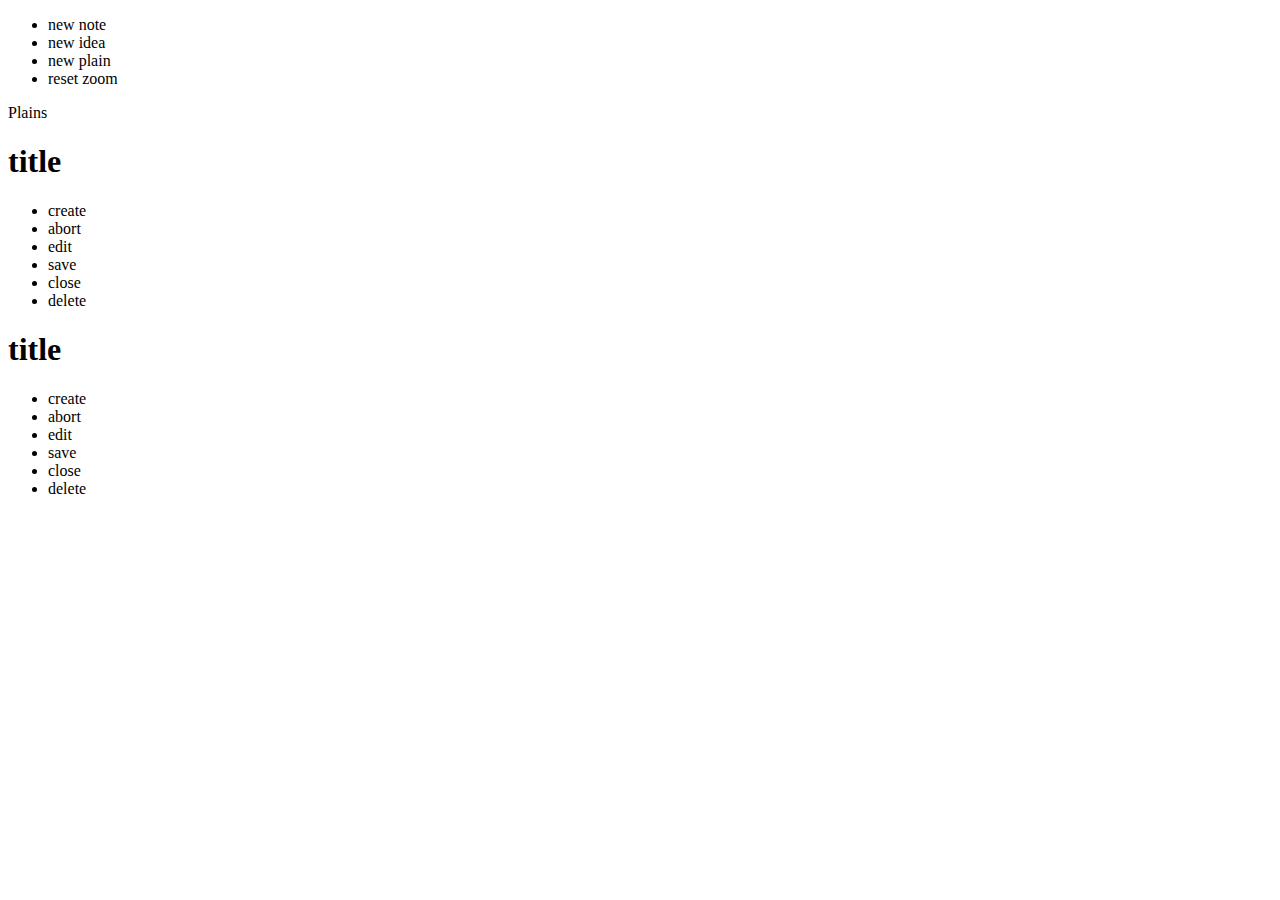
==== public/index.html @ 1b3aac82 "The REST API is now accessed with a relative path instead of an absolute one." ====
<!DOCTYPE html>
<html lang="en">
<head>
	<meta charset="utf-8">
	<title>Plain</title>
	<link rel="stylesheet" href="/styles/pastel.css" type="text/css" />
	<script src="scripts/jquery-1.6.2.min.js"></script>
	<script src="scripts/plain.js"></script>
</head>
<body class="movable">

<nav>
	<ul>
		<li class="new note" data-type="note" title="New note">new note</li>
		<li class="new idea" data-type="idea" title="New idea">new idea</li>
		<li class="new plain" data-type="plain" title="New plain">new plain</li>
		<li class="reset-zoom" title="Reset zoom">reset zoom</li>
	</ul>
	
	Plains	
</nav>

<section id="map" class="movable">
</section>

<aside id="templates">
	<section id="plain" class="entry pannable">
		<header class="movable">
			<h1>title</h1>
		</header>
		<aside>
			<ul class="actions">
				<li class="create" title="Create">create</li>
				<li class="abort" title="Abort">abort</li>
				
				<li class="edit" title="Edit">edit</li>
				<li class="save" title="Save changes">save</li>
				<li class="close" title="Close editor">close</li>
				
				<li class="delete" title="Delete">delete</li>
			</ul>
			<span class="movable resizer"></span>
		</aside>
	</section>
	
	<article id="entry" class="entry">
		<header class="movable">
			<h1 id="/data/arkanis/test.idea">title</h1>
			<ul class="tags">
			</ul>
		</header>
		<aside>
			<ul class="actions">
				<li class="create" title="Create">create</li>
				<li class="abort" title="Abort">abort</li>
				
				<li class="edit" title="Edit">edit</li>
				<li class="save" title="Save changes">save</li>
				<li class="close" title="Close editor">close</li>
				
				<li class="delete" title="Delete">delete</li>
			</ul>
			<span class="movable resizer"></span>
		</aside>
	</article>
</aside>

</body>
</html>
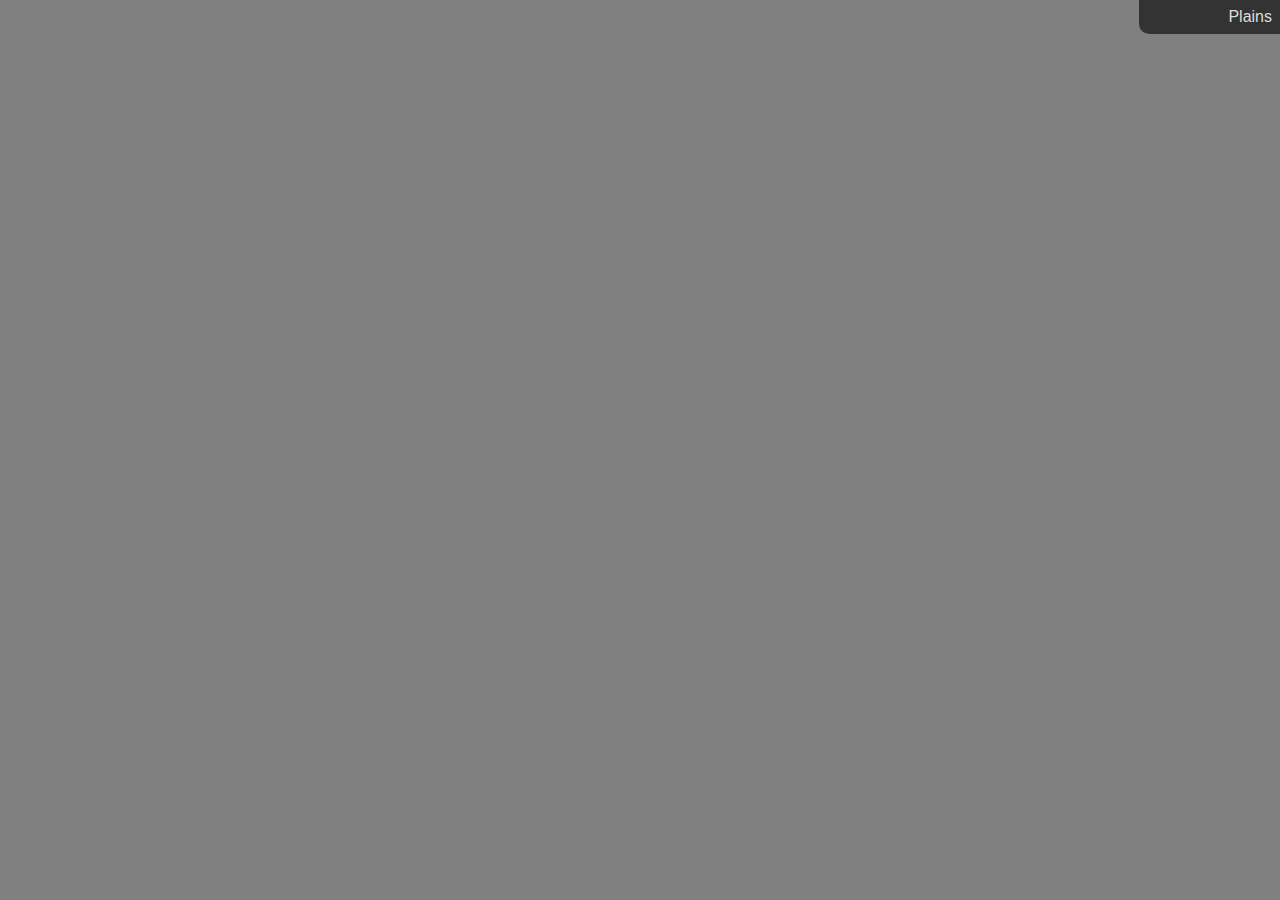
==== commit 7537e50f: "Fixed an absolute path in the index page." ====
--- a/public/index.html
+++ b/public/index.html
@@ -3,7 +3,7 @@
 <head>
 	<meta charset="utf-8">
 	<title>Plain</title>
-	<link rel="stylesheet" href="/styles/pastel.css" type="text/css" />
+	<link rel="stylesheet" href="styles/pastel.css" type="text/css" />
 	<script src="scripts/jquery-1.6.2.min.js"></script>
 	<script src="scripts/plain.js"></script>
 </head>
--- a/public/styles/pastel.css
+++ b/public/styles/pastel.css
@@ -0,0 +1,306 @@
+section, article, header {
+  display: block; }
+
+#templates {
+  display: none; }
+
+html, body {
+  margin: 0;
+  padding: 0;
+  width: 100%;
+  height: 100%; }
+
+body {
+  overflow: hidden;
+  font-family: ubuntu, sans-serif;
+  color: #333; }
+
+body > nav {
+  position: absolute;
+  z-index: 2;
+  top: 0;
+  right: 0;
+  margin: 0;
+  padding: 0.5em;
+  color: #ddd;
+  background: #333333;
+  border-radius: 0 0 0 10px; }
+
+body > section#map {
+  position: absolute;
+  z-index: 1;
+  top: 0;
+  left: 0;
+  width: 100%;
+  height: 100%;
+  background: gray url("/styles/bg.jpg") no-repeat; }
+
+body > section#map .entry {
+  position: absolute; }
+
+/* navigation */
+body > nav > ul {
+  display: inline-block;
+  margin: 0;
+  padding: 0;
+  list-style: none; }
+  body > nav > ul li {
+    display: inline-block;
+    width: 16px;
+    height: 16px;
+    text-indent: -10000px;
+    background-repeat: no-repeat;
+    cursor: pointer; }
+  body > nav > ul li.new.note {
+    background-image: url(/styles/icons/note_add.png); }
+  body > nav > ul li.new.idea {
+    background-image: url(/styles/icons/lightbulb_add.png); }
+  body > nav > ul li.new.plain {
+    background-image: url(/styles/icons/map_add.png); }
+  body > nav > ul li.reset-zoom {
+    background-image: url(/styles/icons/zoom.png); }
+  body > nav > ul li:hover {
+    background-color: rgba(255, 255, 255, 0.25);
+    border-radius: 3px; }
+
+.entry {
+  position: relative;
+  z-index: 1;
+  margin: 0;
+  padding: 10px;
+  border-radius: 5px;
+  border-width: 3px;
+  border-style: solid; }
+
+.entry::before {
+  content: '';
+  position: absolute;
+  z-index: -1;
+  top: 0;
+  left: 0;
+  bottom: 0;
+  right: 0;
+  border-radius: 3px;
+  border-width: 1px;
+  border-style: solid; }
+
+.entry > textarea {
+  font-size: inherit;
+  font-family: sans-serif;
+  position: absolute;
+  top: 0;
+  left: 0;
+  z-index: 2;
+  margin: 0;
+  padding: 5px;
+  border: none;
+  background-color: inherit; }
+
+.entry > div > *:first-child {
+  margin-top: 0; }
+
+.entry > div > *:last-child {
+  margin-bottom: 0; }
+
+article.entry {
+  font-size: 0.77em; }
+
+article.entry > header > h1 {
+  font-size: 1em; }
+
+article.entry > header > ul.tags {
+  font-size: 0.9em; }
+
+.entry > header {
+  display: table;
+  margin: -10px 24px 10px -10px;
+  padding: 0.2em 0.4em 0.2em 25px;
+  border-width: 1px;
+  border-style: solid;
+  border-radius: 5px 0 5px 0;
+  background: url(/styles/icons/map.png) no-repeat 4px 50%; }
+
+/* the special hover styles will override the color scheme styles because the selector is more specific */
+.entry > header:not(:hover) {
+  border-top-color: transparent !important;
+  border-left-color: transparent !important;
+  border-top-left-radius: 0; }
+
+/* entity title and tag list */
+.entry > header > h1 {
+  font-size: 1.25em;
+  margin: 0;
+  padding: 0; }
+
+.entry > header > ul.tags {
+  margin: 0;
+  padding: 0;
+  list-style: none; }
+
+.entry > header > ul.tags::before {
+  content: 'Tags: '; }
+
+.entry > header > ul.tags > li {
+  display: inline; }
+
+.entry > header > ul.tags > li::after {
+  content: ', '; }
+
+.entry > header > ul.tags > li:last-child::after {
+  content: ''; }
+
+/* radial action menu */
+.entry > aside > ul.actions {
+  position: absolute;
+  right: 0;
+  top: 0;
+  width: 24px;
+  height: 24px;
+  margin: 0;
+  padding: 0;
+  list-style: none;
+  border-width: 0 0 1px 1px;
+  border-style: solid;
+  border-radius: 0 0 0 5px;
+  background: url(/styles/icons/wrench.png) no-repeat center center; }
+  .entry > aside > ul.actions li {
+    display: none; }
+
+.entry > aside > ul.actions:hover {
+  z-index: 3;
+  width: 72px;
+  height: 72px;
+  right: -24px;
+  top: -24px;
+  border-width: 0;
+  border-radius: 50%; }
+  .entry > aside > ul.actions:hover::before {
+    content: '';
+    position: absolute;
+    z-index: 4;
+    left: 22px;
+    top: 22px;
+    right: 22px;
+    bottom: 22px;
+    border-style: solid;
+    border-width: 1px;
+    border-color: inherit;
+    border-radius: 50%;
+    background: inherit; }
+  .entry > aside > ul.actions:hover li {
+    position: absolute;
+    box-sizing: border-box;
+    width: 100%;
+    height: 50%;
+    text-indent: -10000px;
+    border-style: solid;
+    border-width: 1px;
+    border-color: inherit;
+    cursor: pointer; }
+  .entry > aside > ul.actions:hover li {
+    -moz-box-sizing: border-box; }
+  .entry > aside > ul.actions:hover li:hover {
+    z-index: 2; }
+  .entry > aside > ul.actions:hover li.create, .entry > aside > ul.actions:hover li.edit, .entry > aside > ul.actions:hover li.save {
+    top: 0;
+    left: 0;
+    border-radius: 50% 50% 0 0/100% 100% 0 0;
+    height: 37px; }
+  .entry > aside > ul.actions:hover li.abort, .entry > aside > ul.actions:hover li.close, .entry > aside > ul.actions:hover li.delete {
+    bottom: 0;
+    left: 0;
+    border-radius: 0 0 50% 50%/0 0 100% 100%; }
+  .entry > aside > ul.actions:hover li.create {
+    background: url(/styles/icons/disk.png) no-repeat 50% 3px; }
+  .entry > aside > ul.actions:hover li.abort {
+    background: url(/styles/icons/cross.png) no-repeat 50% 16px; }
+  .entry > aside > ul.actions:hover li.edit {
+    background: url(/styles/icons/pencil.png) no-repeat 50% 3px; }
+  .entry > aside > ul.actions:hover li.save {
+    background: url(/styles/icons/disk.png) no-repeat 50% 3px; }
+  .entry > aside > ul.actions:hover li.close {
+    background: url(/styles/icons/cross.png) no-repeat 50% 16px; }
+  .entry > aside > ul.actions:hover li.delete {
+    background: url(/styles/icons/delete.png) no-repeat 50% 16px; }
+
+/* states of the radial menu (edit menu, create menu, etc.) */
+.entry > aside > ul.actions:hover > li {
+  display: block; }
+
+.entry:not(.editing):not(.creating) > aside > ul.actions > li:not(.edit):not(.delete) {
+  display: none; }
+
+.entry.editing > aside > ul.actions > li:not(.save):not(.close) {
+  display: none; }
+
+.entry.creating > aside > ul.actions > li:not(.create):not(.abort) {
+  display: none; }
+
+/* color schemes for entries */
+.entry.entry {
+  background-color: #f2f2f2;
+  border-color: #bfbfbf; }
+  .entry.entry > header, .entry.entry > aside > ul.actions {
+    background-color: #bfbfbf; }
+  .entry.entry::before, .entry.entry > header, .entry.entry > aside > ul.actions {
+    border-color: gray; }
+  .entry.entry > header:hover, .entry.entry > aside > ul.actions:hover > li:hover {
+    border-color: #999999;
+    background-color: #d9d9d9; }
+  .entry.entry > header:active, .entry.entry > aside > ul.actions:hover > li:active {
+    border-color: #666666;
+    background-color: #a6a6a6; }
+  .entry.entry > header {
+    background-image: url(/styles/icons/map.png); }
+
+.entry.idea {
+  background-color: #f5faeb;
+  border-color: #cce699; }
+  .entry.idea > header, .entry.idea > aside > ul.actions {
+    background-color: #cce699; }
+  .entry.idea::before, .entry.idea > header, .entry.idea > aside > ul.actions {
+    border-color: #99cc33; }
+  .entry.idea > header:hover, .entry.idea > aside > ul.actions:hover > li:hover {
+    border-color: #add65c;
+    background-color: #e0f0c2; }
+  .entry.idea > header:active, .entry.idea > aside > ul.actions:hover > li:active {
+    border-color: #7aa329;
+    background-color: #b8db70; }
+  .entry.idea > header {
+    background-image: url(/styles/icons/lightbulb.png); }
+
+.entry.note {
+  background-color: #fdf9e7;
+  border-color: #f5e389; }
+  .entry.note > header, .entry.note > aside > ul.actions {
+    background-color: #f5e389; }
+  .entry.note::before, .entry.note > header, .entry.note > aside > ul.actions {
+    border-color: #ecc813; }
+  .entry.note > header:hover, .entry.note > aside > ul.actions:hover > li:hover {
+    border-color: #f0d342;
+    background-color: #f9eeb8; }
+  .entry.note > header:active, .entry.note > aside > ul.actions:hover > li:active {
+    border-color: #bda00f;
+    background-color: #f2d85a; }
+  .entry.note > header {
+    background-image: url(/styles/icons/note.png); }
+
+/* resizer and other interactive stuff */
+section#map .resizer {
+  position: absolute;
+  right: 2px;
+  bottom: 2px;
+  width: 10px;
+  height: 10px;
+  background: url(/styles/resizer.png) no-repeat right bottom;
+  cursor: se-resize; }
+
+#region-draft {
+  position: absolute;
+  background: #d9d9d9;
+  border-radius: 5px;
+  box-shadow: 0 0 10px black;
+  z-index: 10; }
+
+#region-draft {
+  -webkit-box-shadow: 0 0 10px black; }
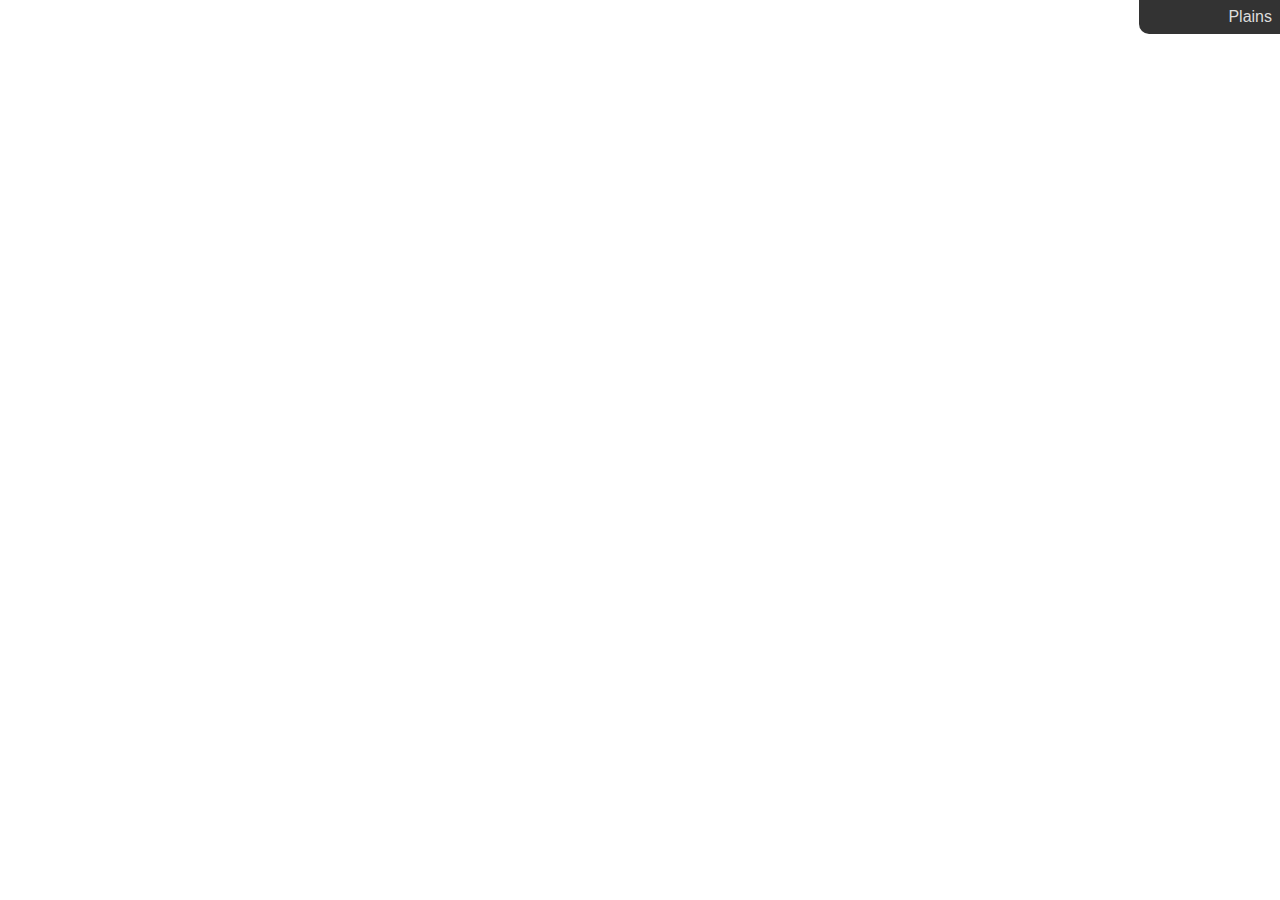
==== commit b60bf45a: "Merge 66b008856d8645d340ad6c358372501489f19b60 into df3c8c36dfba12b89ba54ea660d5abd997537936" ====
--- a/public/index.html
+++ b/public/index.html
@@ -19,6 +19,16 @@
 	
 	Plains	
 </nav>
+
+<section id="editor">
+  <nav>
+    <ul class="actions">
+      <li class="save" title="Save Changes">Save
+      <li class="close" title="Close Editor">Close
+    </ul>
+  </nav>
+  <textarea></textarea>
+</section>
 
 <section id="map" class="movable">
 </section>
@@ -66,4 +76,4 @@
 </aside>
 
 </body>
-</html>+</html>
--- a/public/styles/pastel.css
+++ b/public/styles/pastel.css
@@ -32,8 +32,7 @@
   top: 0;
   left: 0;
   width: 100%;
-  height: 100%;
-  background: gray url("/styles/bg.jpg") no-repeat; }
+  height: 100%; }
 
 body > section#map .entry {
   position: absolute; }
@@ -52,16 +51,54 @@
     background-repeat: no-repeat;
     cursor: pointer; }
   body > nav > ul li.new.note {
-    background-image: url(/styles/icons/note_add.png); }
+    background-image: url(icons/note_add.png); }
   body > nav > ul li.new.idea {
-    background-image: url(/styles/icons/lightbulb_add.png); }
+    background-image: url(icons/lightbulb_add.png); }
   body > nav > ul li.new.plain {
-    background-image: url(/styles/icons/map_add.png); }
+    background-image: url(icons/map_add.png); }
   body > nav > ul li.reset-zoom {
-    background-image: url(/styles/icons/zoom.png); }
+    background-image: url(icons/zoom.png); }
   body > nav > ul li:hover {
     background-color: rgba(255, 255, 255, 0.25);
     border-radius: 3px; }
+
+/* editor */
+body #editor {
+  position: absolute;
+  display: none;
+  width: 100%;
+  height: 100%;
+  z-index: 10;
+  background: rgba(50, 50, 50, 0.9); }
+  body #editor nav {
+    display: block;
+    position: absolute;
+    top: 0;
+    right: 0;
+    z-index: 11;
+    padding: 5px; }
+    body #editor nav ul {
+      padding: 0;
+      margin: 0; }
+    body #editor nav li {
+      display: inline-block;
+      width: 16px;
+      height: 16px;
+      padding: 5px;
+      text-indent: -10000px;
+      cursor: pointer; }
+    body #editor nav li.save {
+      background: url(icons/disk.png) no-repeat center center; }
+    body #editor nav li.close {
+      background: url(icons/cross.png) no-repeat center center; }
+  body #editor textarea {
+    position: absolute;
+    top: 40px;
+    bottom: 10px;
+    left: 20px;
+    right: 20px;
+    padding: 5px;
+    border: none; }
 
 .entry {
   position: relative;
@@ -96,12 +133,6 @@
   border: none;
   background-color: inherit; }
 
-.entry > div > *:first-child {
-  margin-top: 0; }
-
-.entry > div > *:last-child {
-  margin-bottom: 0; }
-
 article.entry {
   font-size: 0.77em; }
 
@@ -118,7 +149,7 @@
   border-width: 1px;
   border-style: solid;
   border-radius: 5px 0 5px 0;
-  background: url(/styles/icons/map.png) no-repeat 4px 50%; }
+  background: url(icons/map.png) no-repeat 4px 50%; }
 
 /* the special hover styles will override the color scheme styles because the selector is more specific */
 .entry > header:not(:hover) {
@@ -162,7 +193,7 @@
   border-width: 0 0 1px 1px;
   border-style: solid;
   border-radius: 0 0 0 5px;
-  background: url(/styles/icons/wrench.png) no-repeat center center; }
+  background: url(icons/wrench.png) no-repeat center center; }
   .entry > aside > ul.actions li {
     display: none; }
 
@@ -211,17 +242,17 @@
     left: 0;
     border-radius: 0 0 50% 50%/0 0 100% 100%; }
   .entry > aside > ul.actions:hover li.create {
-    background: url(/styles/icons/disk.png) no-repeat 50% 3px; }
+    background: url(icons/disk.png) no-repeat 50% 3px; }
   .entry > aside > ul.actions:hover li.abort {
-    background: url(/styles/icons/cross.png) no-repeat 50% 16px; }
+    background: url(icons/cross.png) no-repeat 50% 16px; }
   .entry > aside > ul.actions:hover li.edit {
-    background: url(/styles/icons/pencil.png) no-repeat 50% 3px; }
+    background: url(icons/pencil.png) no-repeat 50% 3px; }
   .entry > aside > ul.actions:hover li.save {
-    background: url(/styles/icons/disk.png) no-repeat 50% 3px; }
+    background: url(icons/disk.png) no-repeat 50% 3px; }
   .entry > aside > ul.actions:hover li.close {
-    background: url(/styles/icons/cross.png) no-repeat 50% 16px; }
+    background: url(icons/cross.png) no-repeat 50% 16px; }
   .entry > aside > ul.actions:hover li.delete {
-    background: url(/styles/icons/delete.png) no-repeat 50% 16px; }
+    background: url(icons/delete.png) no-repeat 50% 16px; }
 
 /* states of the radial menu (edit menu, create menu, etc.) */
 .entry > aside > ul.actions:hover > li {
@@ -235,6 +266,35 @@
 
 .entry.creating > aside > ul.actions > li:not(.create):not(.abort) {
   display: none; }
+
+/* content styles for entries */
+.entry > div > *:first-child {
+  margin-top: 0; }
+.entry > div > *:last-child {
+  margin-bottom: 0; }
+.entry > div h1, .entry > div h2, .entry > div h3, .entry > div h4, .entry > div h5, .entry > div h6 {
+  margin: 0.5em 0 0.5em 0.5em;
+  padding: 0; }
+.entry > div h1 {
+  font-size: 1.25em; }
+.entry > div h2 {
+  font-size: 1em; }
+.entry > div h3 {
+  font-size: 1em;
+  font-weight: normal; }
+.entry > div ul, .entry > div ol {
+  margin: 0.5em 0 0.5em 1.5em;
+  padding: 0; }
+.entry > div li > ul, .entry > div li > ol {
+  margin: 0.25em 0 0.25em 1.5em; }
+.entry > div p {
+  margin: 0.5em 0; }
+.entry > div a {
+  color: #3d5214; }
+.entry > div a:hover, .entry > div a:focus {
+  color: #5c7a1f; }
+.entry > div a:active {
+  color: #99cc33; }
 
 /* color schemes for entries */
 .entry.entry {
@@ -251,7 +311,7 @@
     border-color: #666666;
     background-color: #a6a6a6; }
   .entry.entry > header {
-    background-image: url(/styles/icons/map.png); }
+    background-image: url(icons/map.png); }
 
 .entry.idea {
   background-color: #f5faeb;
@@ -267,7 +327,7 @@
     border-color: #7aa329;
     background-color: #b8db70; }
   .entry.idea > header {
-    background-image: url(/styles/icons/lightbulb.png); }
+    background-image: url(icons/lightbulb.png); }
 
 .entry.note {
   background-color: #fdf9e7;
@@ -283,7 +343,7 @@
     border-color: #bda00f;
     background-color: #f2d85a; }
   .entry.note > header {
-    background-image: url(/styles/icons/note.png); }
+    background-image: url(icons/note.png); }
 
 /* resizer and other interactive stuff */
 section#map .resizer {
@@ -304,3 +364,39 @@
 
 #region-draft {
   -webkit-box-shadow: 0 0 10px black; }
+
+/* Smileys */
+span.smiley {
+  display: inline-block;
+  width: 16px;
+  height: 16px;
+  text-indent: -10000px;
+  background-repeat: no-repeat;
+  background-position: center center; }
+
+span.smiley.smile {
+  background-image: url(smilies/emoticon_smile.png); }
+
+span.smiley.wink {
+  background-image: url(smilies/emoticon_wink.png); }
+
+span.smiley.surprised {
+  background-image: url(smilies/emoticon_surprised.png); }
+
+span.smiley.grin {
+  background-image: url(smilies/emoticon_grin.png); }
+
+span.smiley.happy {
+  background-image: url(smilies/emoticon_happy.png); }
+
+span.smiley.tongue {
+  background-image: url(smilies/emoticon_tongue.png); }
+
+span.smiley.evilgrin {
+  background-image: url(smilies/emoticon_evilgrin.png); }
+
+span.smiley.waii {
+  background-image: url(smilies/emoticon_waii.png); }
+
+span.smiley.unhappy {
+  background-image: url(smilies/emoticon_unhappy.png); }
